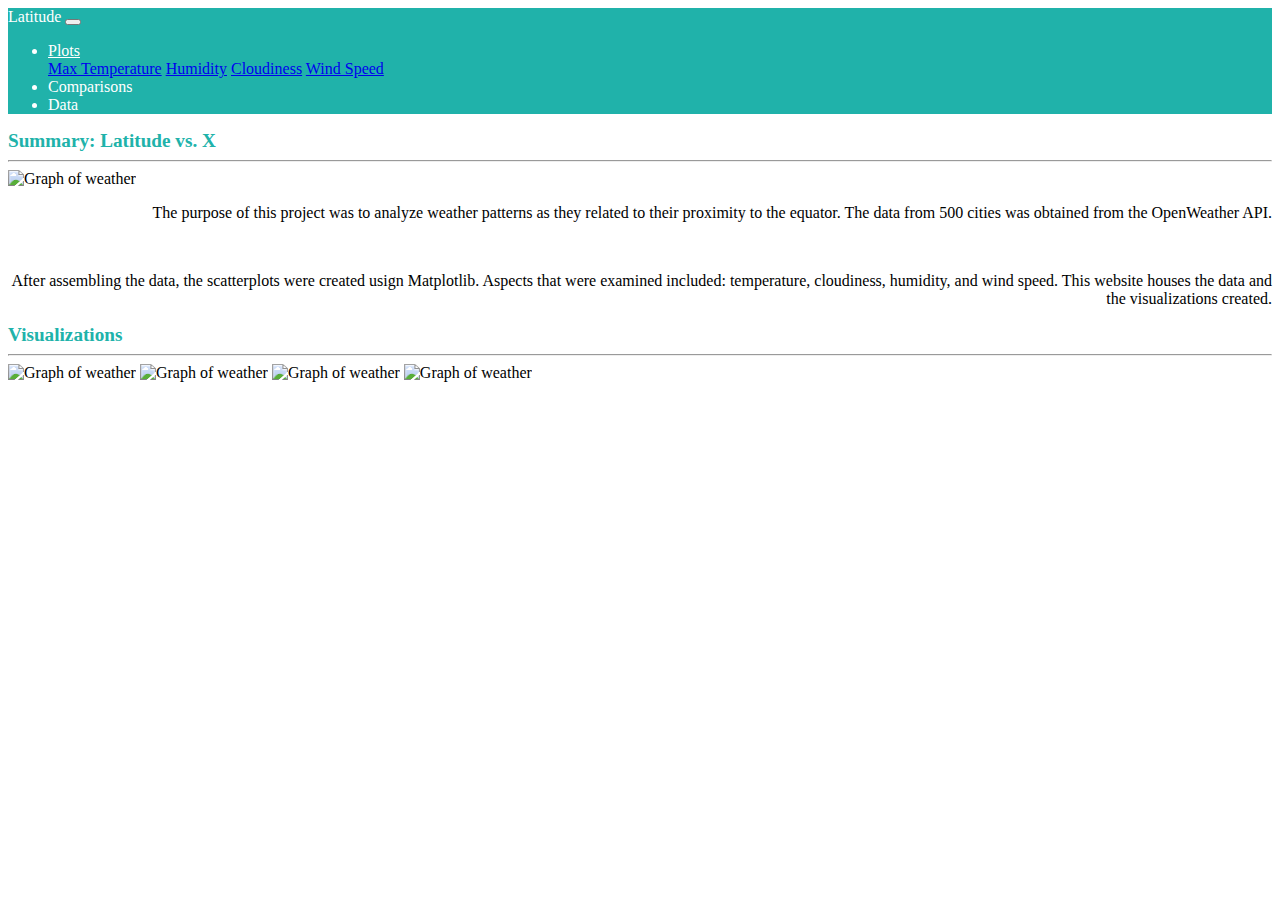
==== index.html @ a82103b5 "change folder architecture" ====
<!DOCTYPE html>
<html lang="en-us">

<head>
    <meta charset="UTF-8">
    <title>Web Visualization</title>
    <link rel="stylesheet" href="reset.css">
    <link rel="stylesheet" href="https://stackpath.bootstrapcdn.com/bootstrap/4.1.3/css/bootstrap.min.css" integrity="sha384-MCw98/SFnGE8fJT3GXwEOngsV7Zt27NXFoaoApmYm81iuXoPkFOJwJ8ERdknLPMO" crossorigin="anonymous">
    <!-- <link rel="stylesheet" href="style.css"> -->

    <script src="https://code.jquery.com/jquery-3.2.1.slim.min.js" integrity="sha384-KJ3o2DKtIkvYIK3UENzmM7KCkRr/rE9/Qpg6aAZGJwFDMVNA/GpGFF93hXpG5KkN" crossorigin="anonymous"></script>
    <script src="https://cdnjs.cloudflare.com/ajax/libs/popper.js/1.12.9/umd/popper.min.js" integrity="sha384-ApNbgh9B+Y1QKtv3Rn7W3mgPxhU9K/ScQsAP7hUibX39j7fakFPskvXusvfa0b4Q" crossorigin="anonymous"></script>
    <script src="https://maxcdn.bootstrapcdn.com/bootstrap/4.0.0/js/bootstrap.min.js" integrity="sha384-JZR6Spejh4U02d8jOt6vLEHfe/JQGiRRSQQxSfFWpi1MquVdAyjUar5+76PVCmYl" crossorigin="anonymous"></script>
</head>
<body>

    <!-- navbar-light bg-light -->
    <nav class="navbar navbar-expand-lg " style="background-color:lightseagreen; font-size: medium; color: white; font-family: Georgia, 'Times New Roman', Times, serif;"">
    <a class="navbar-brand">Latitude</a>
    <button class="navbar-toggler" type="button" data-toggle="collapse" data-target="#navbarNav" aria-controls="navbarSupportedContent" aria-expanded="false" aria-label="Toggle navigation">
        <span class="navbar-toggler-icon"></span>
    </button>

    <div class="collapse navbar-collapse" id="navbarSupportedContent">

        <ul class="navbar-nav mr-auto">
            <li class="nav-item dropdown">
                <a class="nav-link dropdown-toggle" href="#" id="navbarDropdown" role="button" data-toggle="dropdown" aria-haspopup="true" aria-expanded="false" style="font-size: medium; color: white; font-family: Georgia, 'Times New Roman', Times, serif;">
                    Plots
                </a>
                <div class="dropdown-menu" aria-labelledby="navbarDropdown">
                    <a class="dropdown-item" href="https://lbrady1025.github.io/web-design-challenge/max_temp.html">Max Temperature</a>
                    <a class="dropdown-item" href="https://lbrady1025.github.io/web-design-challenge/humidity.html">Humidity</a>
                    <a class="dropdown-item" href="https://lbrady1025.github.io/web-design-challenge/cloudiness.html">Cloudiness</a>
                    <a class="dropdown-item" href="https://lbrady1025.github.io/web-design-challenge/wind_speed.html">Wind Speed</a>
                </div>
            </li>
            <li class="nav-link" href="https://lbrady1025.github.io/web-design-challenge/comparisons.html" >Comparisons</li>
            <li class="nav-link" href="https://lbrady1025.github.io/web-design-challenge/datas.html">Data</li>
        </ul>
 
    </div>
    </nav>

    <div class="container mr-auto">
        <div class="row mr-auto">
            <div class="col-md-8 mr-auto">
                <div class="card mr-auto">
                    <header style="font-size: larger; color: lightseagreen; font-family: Georgia, 'Times New Roman', Times, serif; font-weight: bold;">Summary: Latitude vs. X</header>
                    <hr>
                    <img src="assets/images/Fig1.png" style="width:200px" alt="Graph of weather" class="float-left">
                    <p style="text-align: right;">The purpose of this project was to analyze weather patterns as they related to their proximity to the equator. The data from 500 cities was obtained from the OpenWeather API.</p>
                    <br>
                    <p style="text-align: right;">After assembling the data, the scatterplots were created usign Matplotlib. Aspects that were examined included: temperature, cloudiness, humidity, and wind speed. This website houses the data and the visualizations created. </p>
                </div>
            </div>
            
            <div class="col-md-4 mr-auto">
                <div class="card">
                    <header style="font-size: larger; color: lightseagreen; font-family: Georgia, 'Times New Roman', Times, serif; font-weight: bold;">Visualizations</header>
                    <hr>
                    <img src="assets/images/Fig1.png" style="width:200px" alt="Graph of weather" class="img-thumbnail" href="https://lbrady1025.github.io/web-design-challenge/max_temp.html">
                    <img src="assets/images/Fig2.png" style="width:200px" alt="Graph of weather" class="img-thumbnail" href="https://lbrady1025.github.io/web-design-challenge/humidity.html">
                    <img src="assets/images/Fig3.png" style="width:200px" alt="Graph of weather" class="img-thumbnail" href="https://lbrady1025.github.io/web-design-challenge/cloudiness.html">
                    <img src="assets/images/Fig4.png" style="width:200px" alt="Graph of weather" class="img-thumbnail" href="https://lbrady1025.github.io/web-design-challenge/wind_speed.html">
                </div>
            </div>
        </div>

    </div>

</body>

</html>
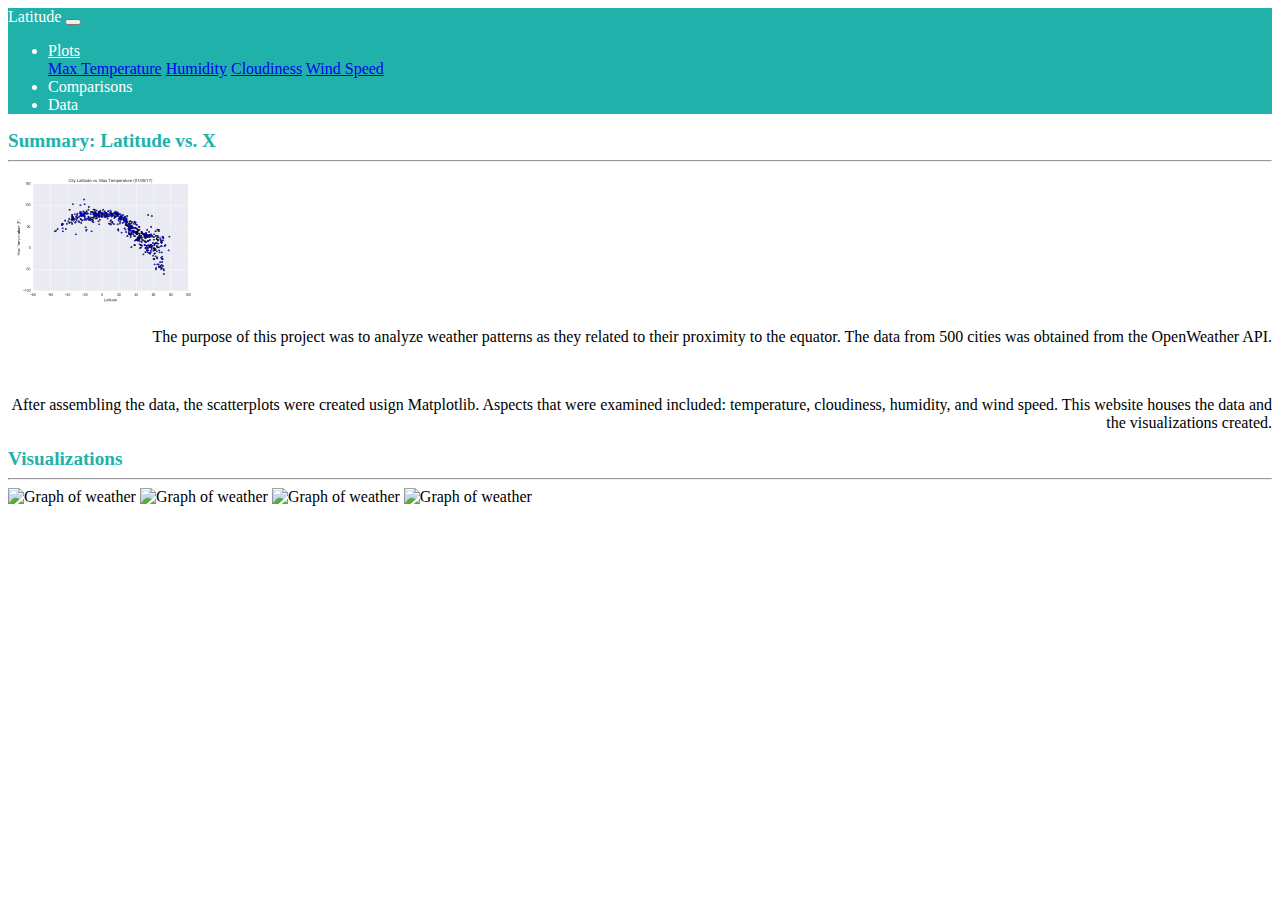
==== commit 7a573a65: "update image links" ====
--- a/index.html
+++ b/index.html
@@ -48,7 +48,7 @@
                 <div class="card mr-auto">
                     <header style="font-size: larger; color: lightseagreen; font-family: Georgia, 'Times New Roman', Times, serif; font-weight: bold;">Summary: Latitude vs. X</header>
                     <hr>
-                    <img src="assets/images/Fig1.png" style="width:200px" alt="Graph of weather" class="float-left">
+                    <img src="WebVisualizations/Resources/assets/images/Fig1.png" style="width:200px" alt="Graph of weather" class="float-left">
                     <p style="text-align: right;">The purpose of this project was to analyze weather patterns as they related to their proximity to the equator. The data from 500 cities was obtained from the OpenWeather API.</p>
                     <br>
                     <p style="text-align: right;">After assembling the data, the scatterplots were created usign Matplotlib. Aspects that were examined included: temperature, cloudiness, humidity, and wind speed. This website houses the data and the visualizations created. </p>
@@ -59,10 +59,10 @@
                 <div class="card">
                     <header style="font-size: larger; color: lightseagreen; font-family: Georgia, 'Times New Roman', Times, serif; font-weight: bold;">Visualizations</header>
                     <hr>
-                    <img src="assets/images/Fig1.png" style="width:200px" alt="Graph of weather" class="img-thumbnail" href="https://lbrady1025.github.io/web-design-challenge/max_temp.html">
-                    <img src="assets/images/Fig2.png" style="width:200px" alt="Graph of weather" class="img-thumbnail" href="https://lbrady1025.github.io/web-design-challenge/humidity.html">
-                    <img src="assets/images/Fig3.png" style="width:200px" alt="Graph of weather" class="img-thumbnail" href="https://lbrady1025.github.io/web-design-challenge/cloudiness.html">
-                    <img src="assets/images/Fig4.png" style="width:200px" alt="Graph of weather" class="img-thumbnail" href="https://lbrady1025.github.io/web-design-challenge/wind_speed.html">
+                    <img src="webVisualizations/Resources/assets/images/Fig1.png" style="width:200px" alt="Graph of weather" class="img-thumbnail" href="https://lbrady1025.github.io/web-design-challenge/max_temp.html">
+                    <img src="webVisualizations/Resources/assets/images/Fig2.png" style="width:200px" alt="Graph of weather" class="img-thumbnail" href="https://lbrady1025.github.io/web-design-challenge/humidity.html">
+                    <img src="webVisualizations/Resources/assets/images/Fig3.png" style="width:200px" alt="Graph of weather" class="img-thumbnail" href="https://lbrady1025.github.io/web-design-challenge/cloudiness.html">
+                    <img src="webVisualizations/Resources/assets/images/Fig4.png" style="width:200px" alt="Graph of weather" class="img-thumbnail" href="https://lbrady1025.github.io/web-design-challenge/wind_speed.html">
                 </div>
             </div>
         </div>
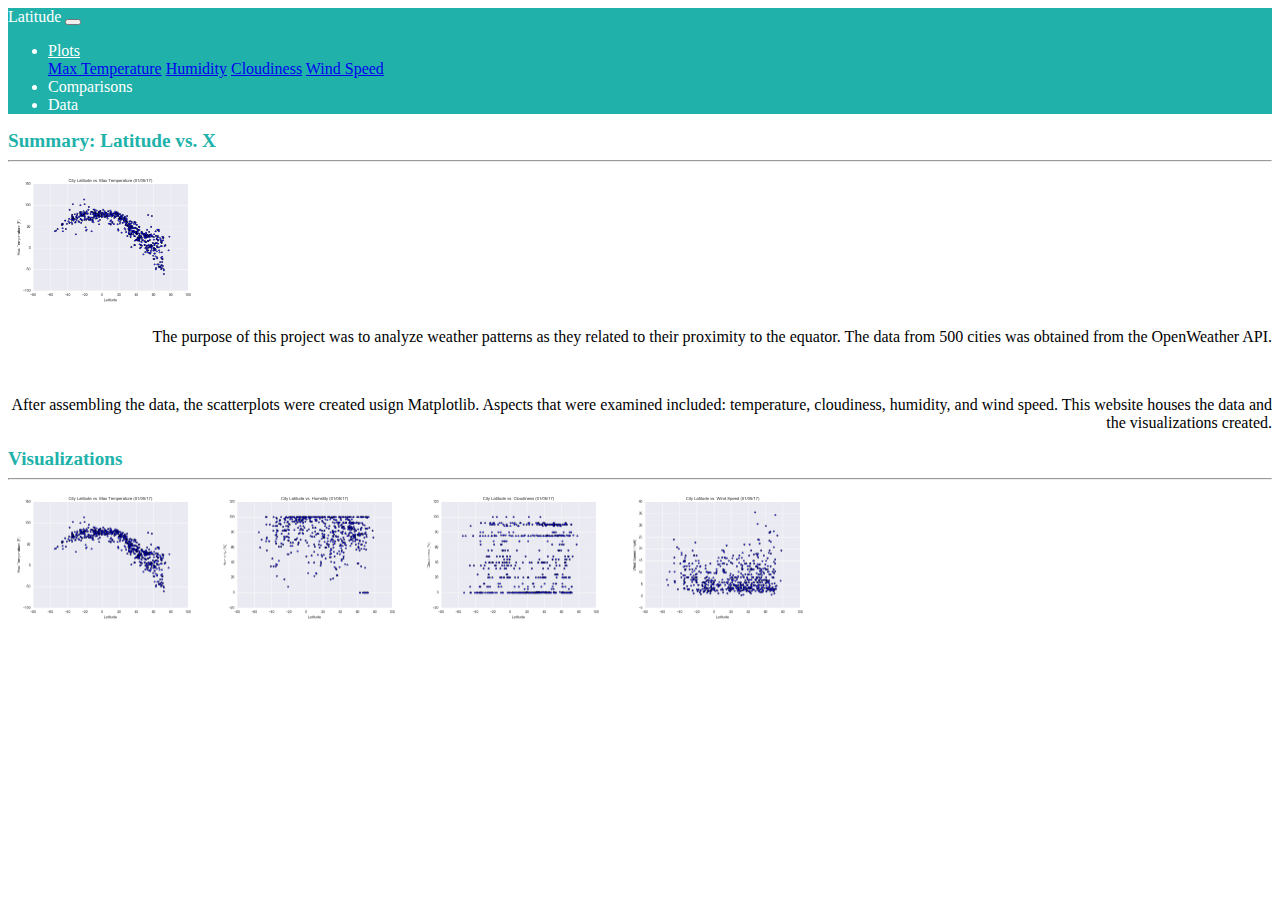
==== commit d022be8f: "fix images in index.html" ====
--- a/index.html
+++ b/index.html
@@ -59,10 +59,10 @@
                 <div class="card">
                     <header style="font-size: larger; color: lightseagreen; font-family: Georgia, 'Times New Roman', Times, serif; font-weight: bold;">Visualizations</header>
                     <hr>
-                    <img src="webVisualizations/Resources/assets/images/Fig1.png" style="width:200px" alt="Graph of weather" class="img-thumbnail" href="https://lbrady1025.github.io/web-design-challenge/max_temp.html">
-                    <img src="webVisualizations/Resources/assets/images/Fig2.png" style="width:200px" alt="Graph of weather" class="img-thumbnail" href="https://lbrady1025.github.io/web-design-challenge/humidity.html">
-                    <img src="webVisualizations/Resources/assets/images/Fig3.png" style="width:200px" alt="Graph of weather" class="img-thumbnail" href="https://lbrady1025.github.io/web-design-challenge/cloudiness.html">
-                    <img src="webVisualizations/Resources/assets/images/Fig4.png" style="width:200px" alt="Graph of weather" class="img-thumbnail" href="https://lbrady1025.github.io/web-design-challenge/wind_speed.html">
+                    <img src="WebVisualizations/Resources/assets/images/Fig1.png" style="width:200px" alt="Graph of weather" class="img-thumbnail" href="https://lbrady1025.github.io/web-design-challenge/max_temp.html">
+                    <img src="WebVisualizations/Resources/assets/images/Fig2.png" style="width:200px" alt="Graph of weather" class="img-thumbnail" href="https://lbrady1025.github.io/web-design-challenge/humidity.html">
+                    <img src="WebVisualizations/Resources/assets/images/Fig3.png" style="width:200px" alt="Graph of weather" class="img-thumbnail" href="https://lbrady1025.github.io/web-design-challenge/cloudiness.html">
+                    <img src="WebVisualizations/Resources/assets/images/Fig4.png" style="width:200px" alt="Graph of weather" class="img-thumbnail" href="https://lbrady1025.github.io/web-design-challenge/wind_speed.html">
                 </div>
             </div>
         </div>
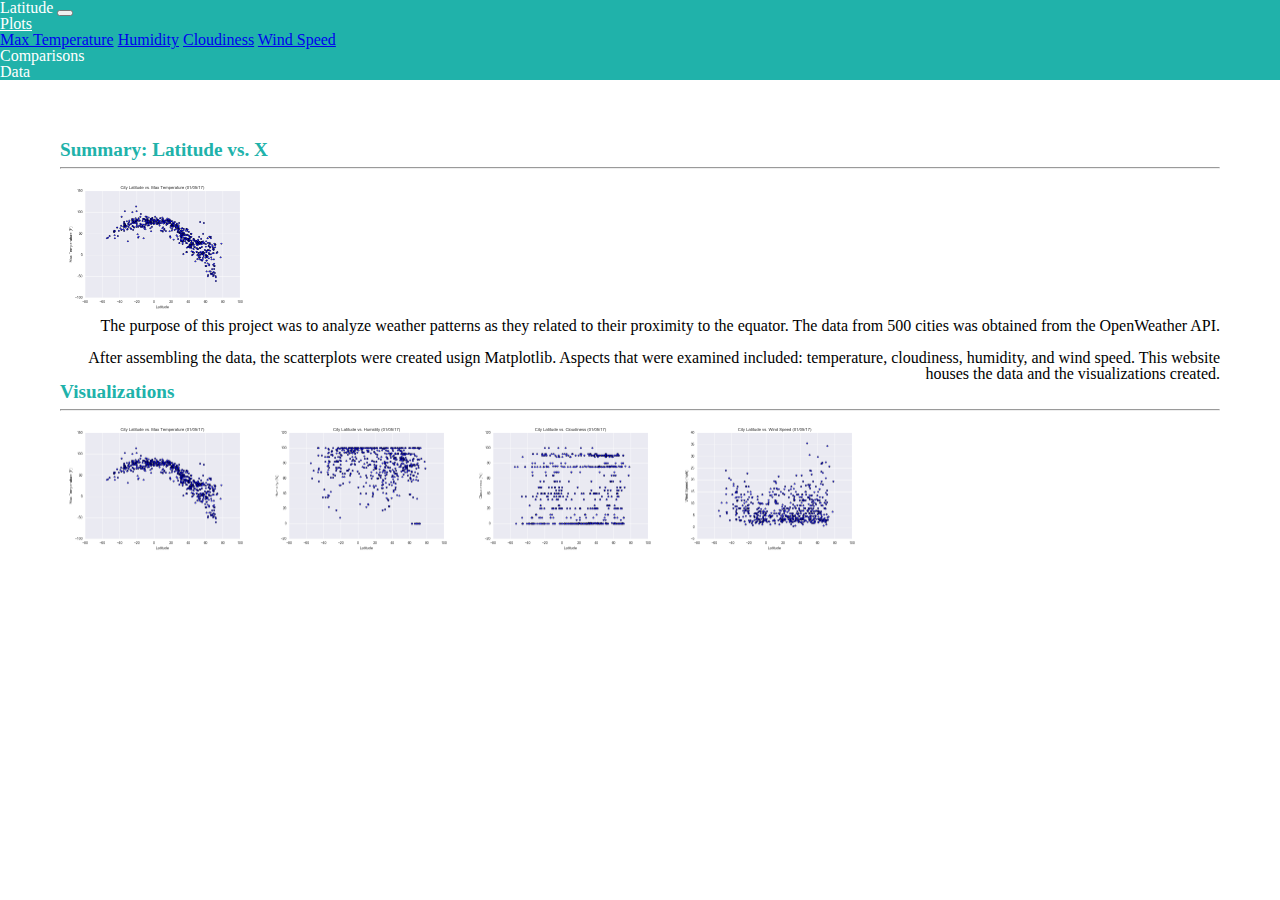
==== commit 8c20b2b2: "add container margins" ====
--- a/index.html
+++ b/index.html
@@ -6,7 +6,7 @@
     <title>Web Visualization</title>
     <link rel="stylesheet" href="reset.css">
     <link rel="stylesheet" href="https://stackpath.bootstrapcdn.com/bootstrap/4.1.3/css/bootstrap.min.css" integrity="sha384-MCw98/SFnGE8fJT3GXwEOngsV7Zt27NXFoaoApmYm81iuXoPkFOJwJ8ERdknLPMO" crossorigin="anonymous">
-    <!-- <link rel="stylesheet" href="style.css"> -->
+    <link rel="stylesheet" href="style.css">
 
     <script src="https://code.jquery.com/jquery-3.2.1.slim.min.js" integrity="sha384-KJ3o2DKtIkvYIK3UENzmM7KCkRr/rE9/Qpg6aAZGJwFDMVNA/GpGFF93hXpG5KkN" crossorigin="anonymous"></script>
     <script src="https://cdnjs.cloudflare.com/ajax/libs/popper.js/1.12.9/umd/popper.min.js" integrity="sha384-ApNbgh9B+Y1QKtv3Rn7W3mgPxhU9K/ScQsAP7hUibX39j7fakFPskvXusvfa0b4Q" crossorigin="anonymous"></script>
--- a/style.css
+++ b/style.css
@@ -0,0 +1,3 @@
+.container{
+    margin:60px;
+}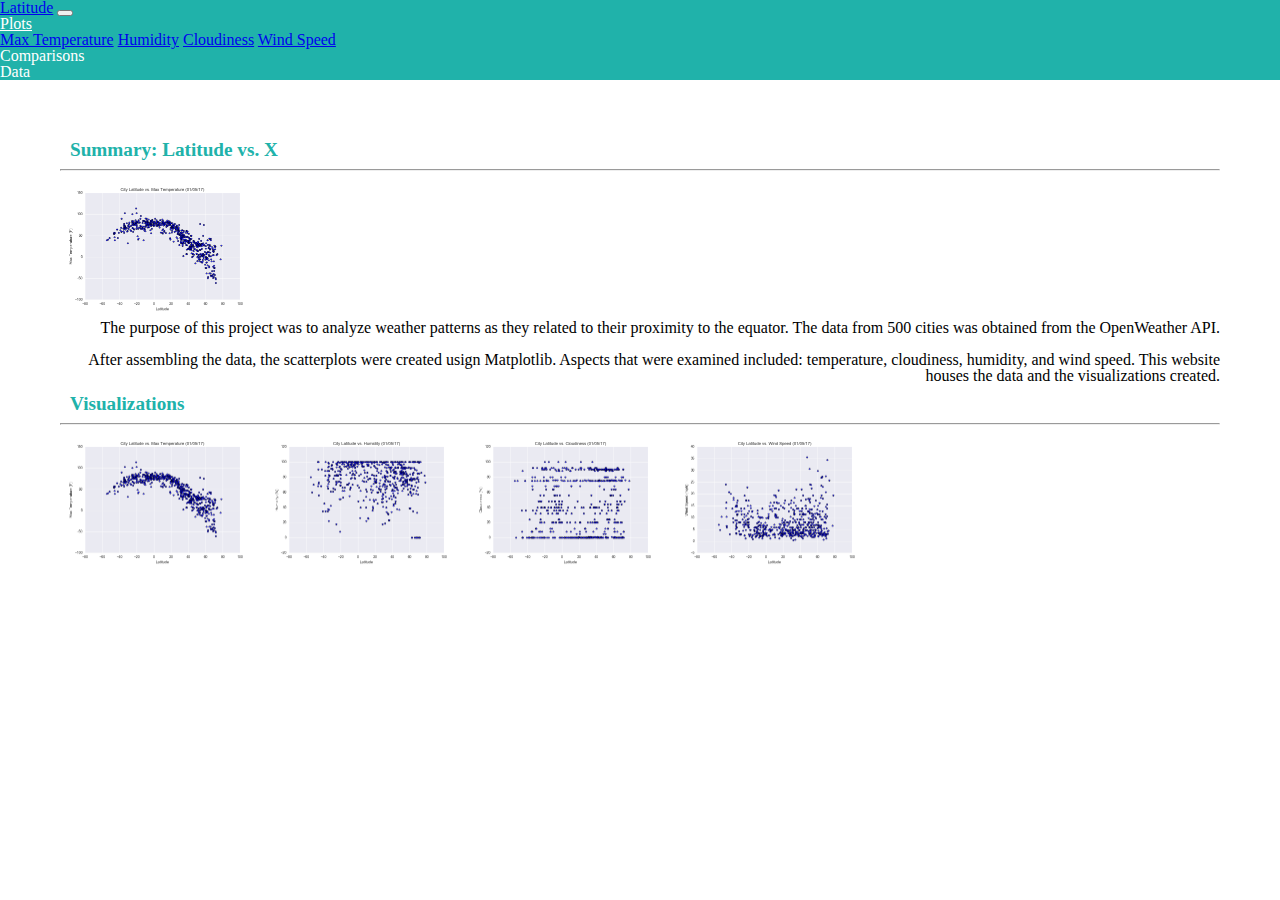
==== commit 875db995: "update home links, margins" ====
--- a/index.html
+++ b/index.html
@@ -16,7 +16,7 @@
 
     <!-- navbar-light bg-light -->
     <nav class="navbar navbar-expand-lg " style="background-color:lightseagreen; font-size: medium; color: white; font-family: Georgia, 'Times New Roman', Times, serif;"">
-    <a class="navbar-brand">Latitude</a>
+    <a class="navbar-brand" href="https://lbrady1025.github.io/web-design-challenge/index.html">Latitude</a>
     <button class="navbar-toggler" type="button" data-toggle="collapse" data-target="#navbarNav" aria-controls="navbarSupportedContent" aria-expanded="false" aria-label="Toggle navigation">
         <span class="navbar-toggler-icon"></span>
     </button>
--- a/style.css
+++ b/style.css
@@ -1,3 +1,7 @@
 .container{
     margin:60px;
+}
+
+header {
+    margin:10px
 }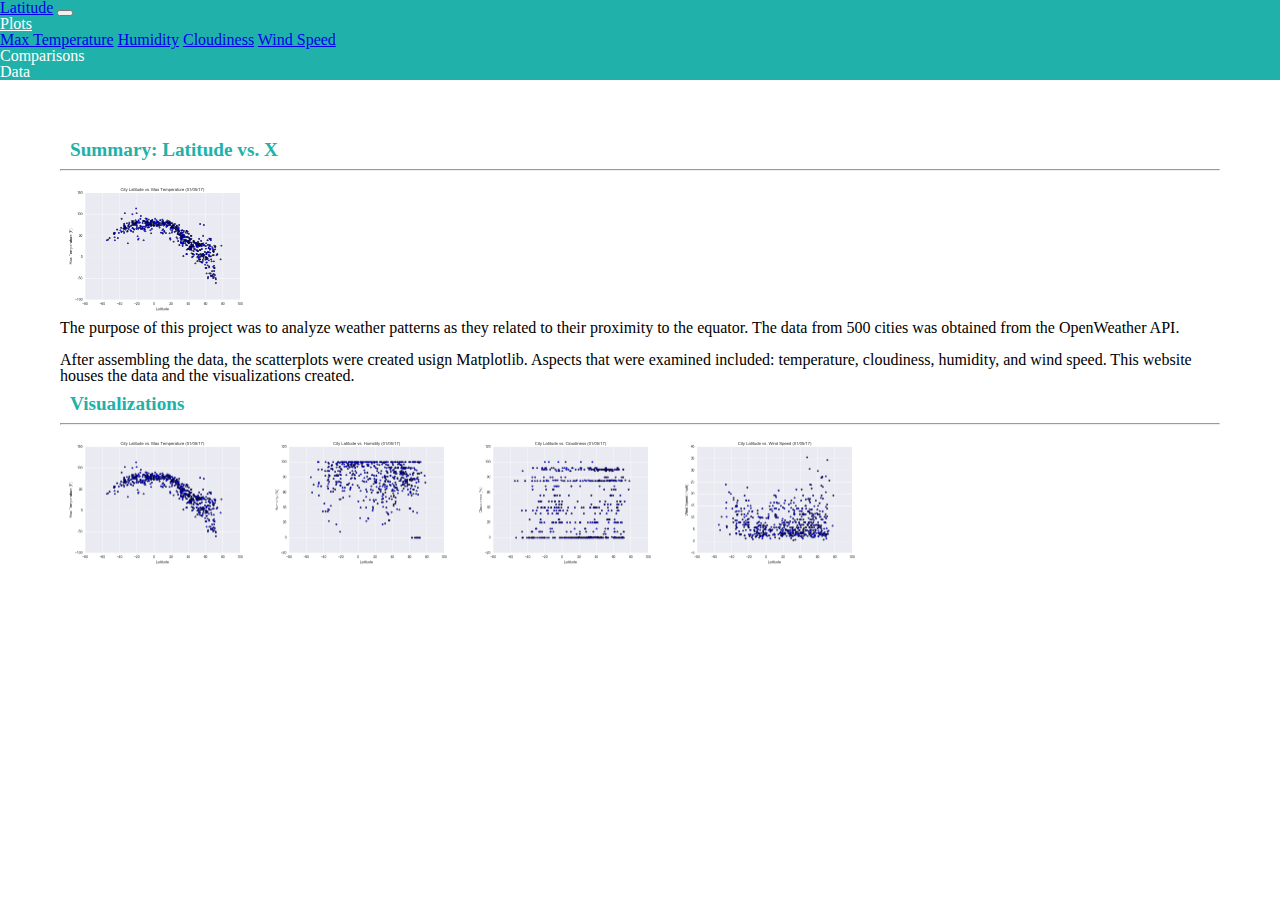
==== commit 1a3f317c: "header styling" ====
--- a/index.html
+++ b/index.html
@@ -49,9 +49,9 @@
                     <header style="font-size: larger; color: lightseagreen; font-family: Georgia, 'Times New Roman', Times, serif; font-weight: bold;">Summary: Latitude vs. X</header>
                     <hr>
                     <img src="WebVisualizations/Resources/assets/images/Fig1.png" style="width:200px" alt="Graph of weather" class="float-left">
-                    <p style="text-align: right;">The purpose of this project was to analyze weather patterns as they related to their proximity to the equator. The data from 500 cities was obtained from the OpenWeather API.</p>
+                    <p>The purpose of this project was to analyze weather patterns as they related to their proximity to the equator. The data from 500 cities was obtained from the OpenWeather API.</p>
                     <br>
-                    <p style="text-align: right;">After assembling the data, the scatterplots were created usign Matplotlib. Aspects that were examined included: temperature, cloudiness, humidity, and wind speed. This website houses the data and the visualizations created. </p>
+                    <p>After assembling the data, the scatterplots were created usign Matplotlib. Aspects that were examined included: temperature, cloudiness, humidity, and wind speed. This website houses the data and the visualizations created. </p>
                 </div>
             </div>
             
--- a/style.css
+++ b/style.css
@@ -3,5 +3,6 @@
 }
 
 header {
-    margin:10px
-}+    margin:10px;
+}
+
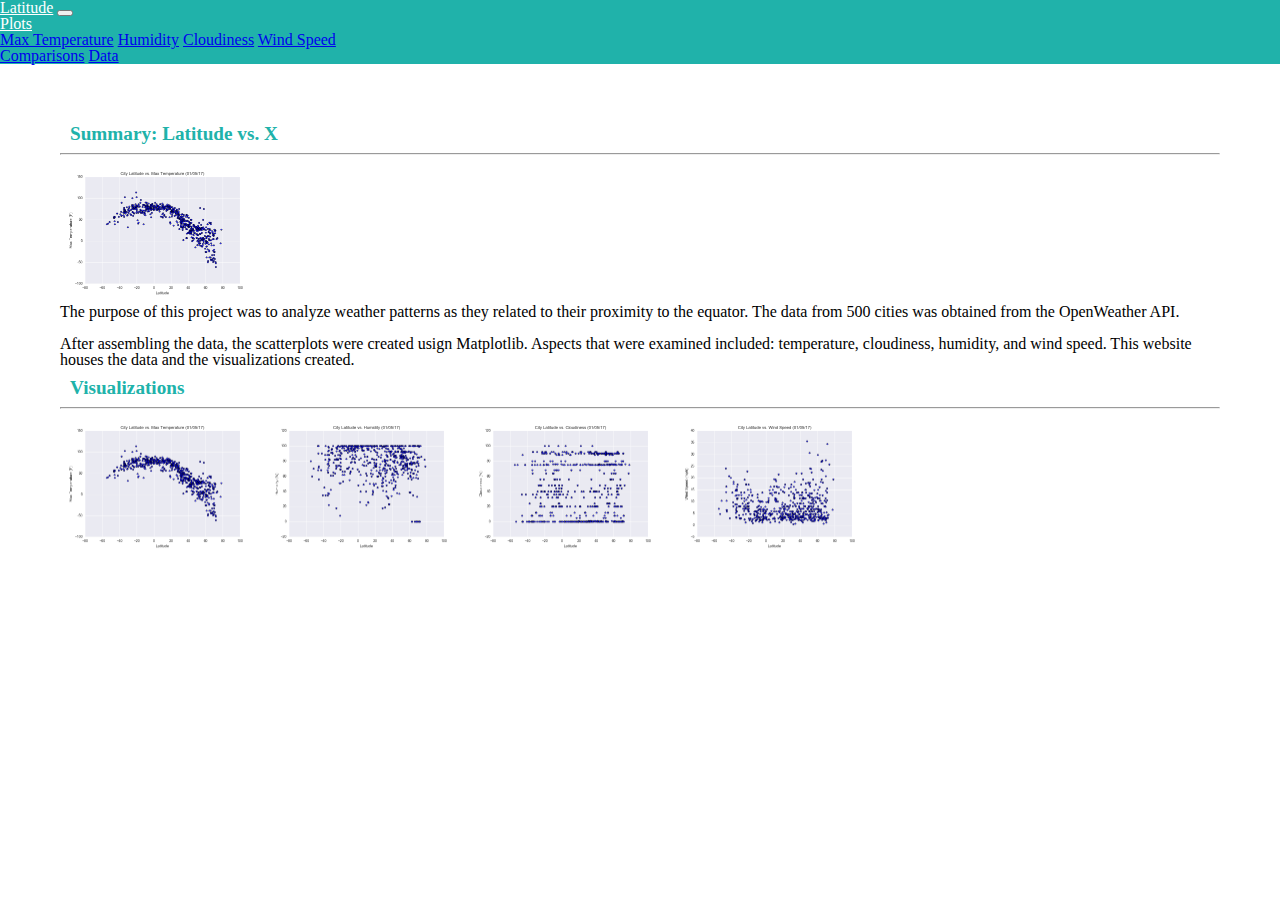
==== commit 60fdcc7f: "fix navbar links" ====
--- a/index.html
+++ b/index.html
@@ -35,8 +35,8 @@
                     <a class="dropdown-item" href="https://lbrady1025.github.io/web-design-challenge/wind_speed.html">Wind Speed</a>
                 </div>
             </li>
-            <li class="nav-link" href="https://lbrady1025.github.io/web-design-challenge/comparisons.html" >Comparisons</li>
-            <li class="nav-link" href="https://lbrady1025.github.io/web-design-challenge/datas.html">Data</li>
+            <a class="nav-link" href="https://lbrady1025.github.io/web-design-challenge/comparisons.html">Comparisons</a>
+            <a class="nav-link" href="https://lbrady1025.github.io/web-design-challenge/data.html">Data</a>
         </ul>
  
     </div>
--- a/style.css
+++ b/style.css
@@ -6,3 +6,10 @@
     margin:10px;
 }
 
+.navbar-brand {
+    color: white;
+}
+
+.navbar-link a {
+    color: white;
+}
